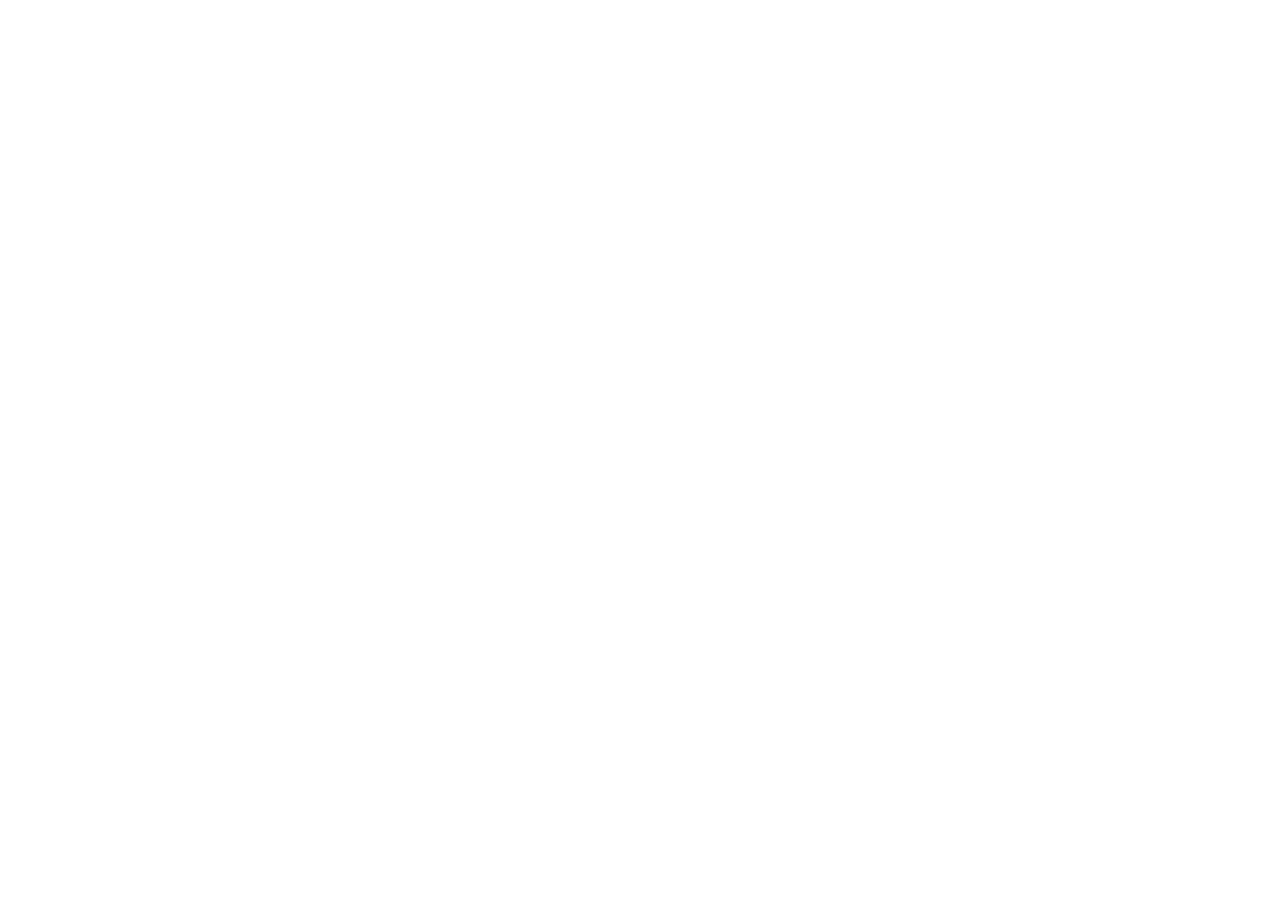
==== index.html @ f413ff28 "initial update of the project" ====
<!DOCTYPE html>
<html lang="en">
<head>
    <meta charset="UTF-8">
    <meta name="viewport" content="width=device-width, initial-scale=1.0">
    <title>Document</title>
</head>
<body>
    
</body>
</html>
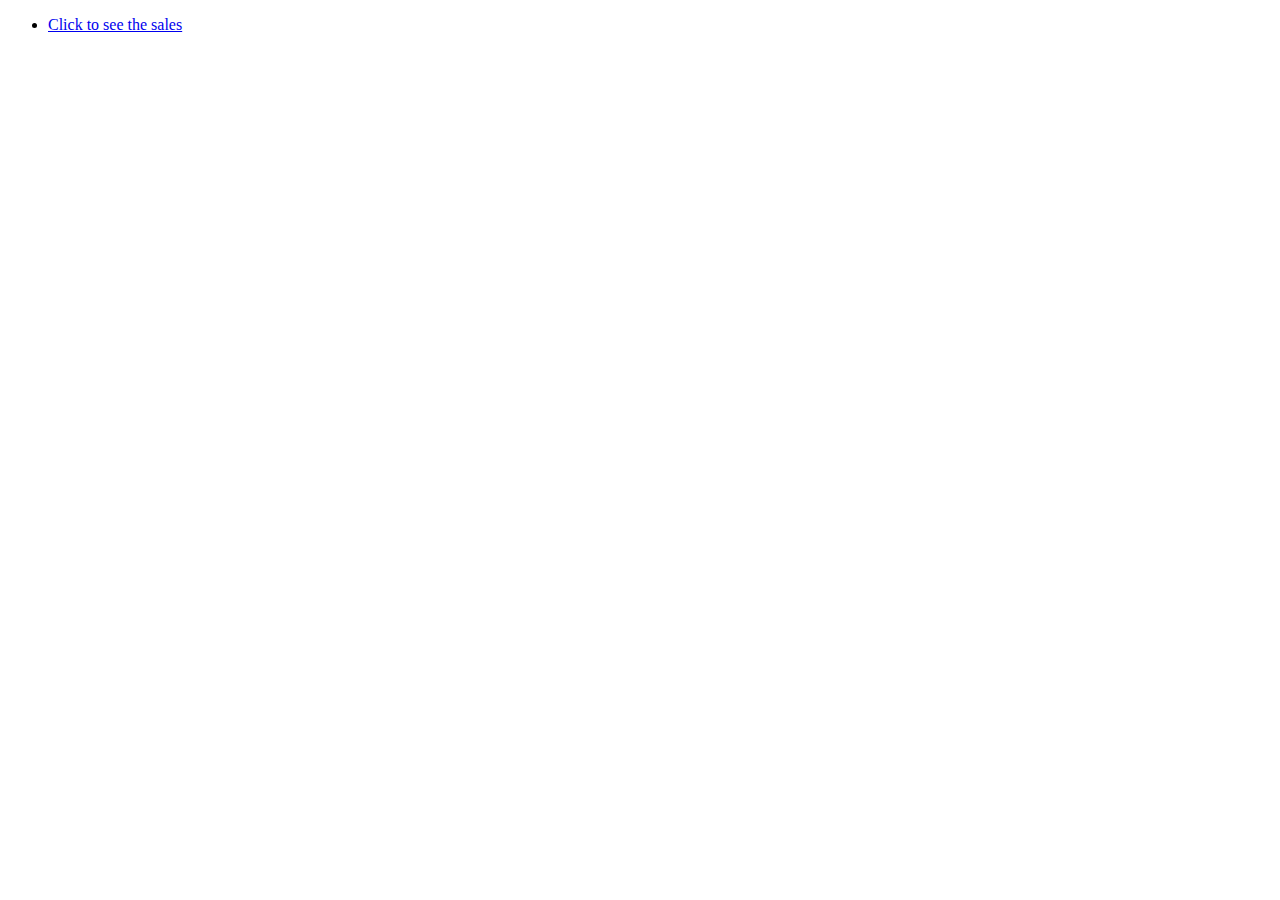
==== commit f41d0886: "made deployable" ====
--- a/index.html
+++ b/index.html
@@ -6,6 +6,14 @@
     <title>Document</title>
 </head>
 <body>
-    
+    <header>
+        <nav>
+            <ul>
+                <li>
+                    <a href="/sales.html">Click to see the sales</a>
+                </li>
+            </ul>
+        </nav>
+    </header>
 </body>
 </html>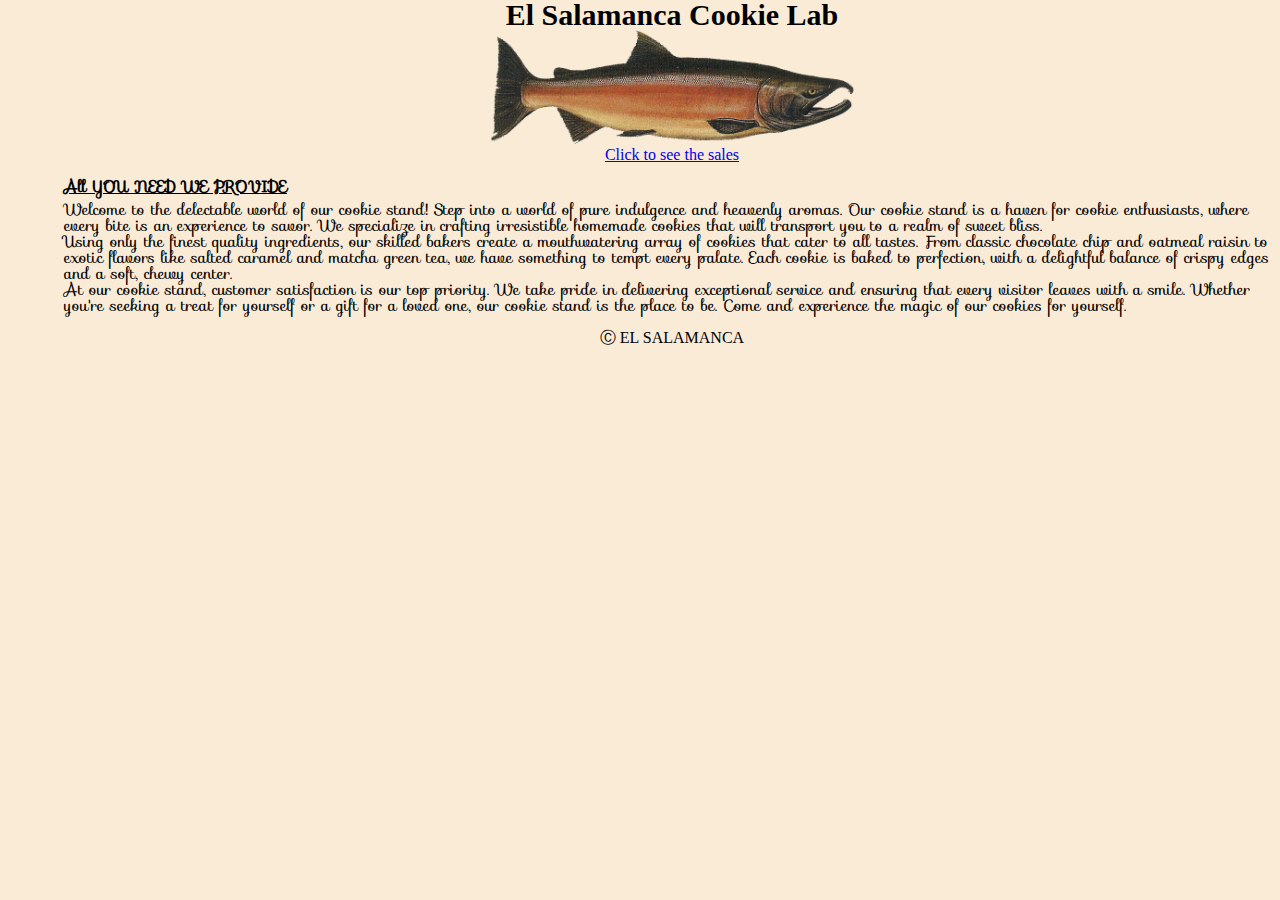
==== commit 5aa8d5f4: "final commit at least for now" ====
--- a/index.html
+++ b/index.html
@@ -3,10 +3,16 @@
 <head>
     <meta charset="UTF-8">
     <meta name="viewport" content="width=device-width, initial-scale=1.0">
-    <title>Document</title>
+    <title>EL SALAMANCA</title>
+    <meta name="description" content="The Salmon Bosses. At El Salamanca we deliver as and when expected.Try us for trhe best experience.">
+    <link rel="stylesheet" href="reset.css">
+    <link rel="stylesheet" href="https://fonts.googleapis.com/css?family=Audiowide|Sofia&effect=fire|Trirong">
+    <link rel="stylesheet" href="style.css">
 </head>
 <body>
-    <header>
+    <header class="headerContainer">
+        <h1>El Salamanca Cookie Lab </h1>
+        <div><img src="/images/salmon.png" alt="salmon"></div>
         <nav>
             <ul>
                 <li>
@@ -15,5 +21,22 @@
             </ul>
         </nav>
     </header>
+    <main class="mainContainer">
+        <section>
+            <h2>
+                <U>All YOU NEED WE PROVIDE</U>
+            </h2>
+            <p>
+                Welcome to the delectable world of our cookie stand! Step into a world of pure indulgence and heavenly aromas. Our cookie stand is a haven for cookie enthusiasts, where every bite is an experience to savor. We specialize in crafting irresistible homemade cookies that will transport you to a realm of sweet bliss.</p>
+
+<p>Using only the finest quality ingredients, our skilled bakers create a mouthwatering array of cookies that cater to all tastes. From classic chocolate chip and oatmeal raisin to exotic flavors like salted caramel and matcha green tea, we have something to tempt every palate. Each cookie is baked to perfection, with a delightful balance of crispy edges and a soft, chewy center.</p>
+
+<p>At our cookie stand, customer satisfaction is our top priority. We take pride in delivering exceptional service and ensuring that every visitor leaves with a smile. Whether you're seeking a treat for yourself or a gift for a loved one, our cookie stand is the place to be. Come and experience the magic of our cookies for yourself.</p>
+            
+        </section>
+    </main>
+    <footer class="footerContainer">
+        <div><p> &#x24B8 EL SALAMANCA</p></div>
+    </footer>
 </body>
 </html>--- a/style.css
+++ b/style.css
@@ -0,0 +1,82 @@
+*{
+    box-sizing: border-box;
+    margin: auto;
+    font-family: "sofia",sans-serif ;
+}
+
+body{
+    padding-left: 5%;
+    /* max-width: 600px; */
+    background-color: antiquewhite;
+
+}
+
+
+header div{
+    text-align: center ;
+}
+
+.headerContainer{
+    display: inline;
+    text-align: center;
+}
+
+.headerContainer img{
+    width: 30%;
+}
+
+.footerContainer div{
+    display: flex;
+    justify-content: center;
+}
+
+main{
+    margin-top: 1rem;
+    margin-bottom: 1rem;
+}
+
+h2{
+    font-weight: 700;
+    margin-bottom: 5pt;
+}
+
+h1{
+    font-weight: 900;
+    font-size: 30px;
+}
+
+button{
+    display: block;
+    margin-top: 5px;
+    width: 10pc;
+    height: 2pc;
+}
+
+button:hover{
+    background: black;
+    color:white;
+    transition: 2s;
+}
+
+table,th,td{
+    border-collapse: collapse;
+    border: solid brown;
+}
+
+table{
+    margin-bottom: 1rem;
+}
+
+input {
+    width: 100%;
+  }
+
+  fieldset{
+    border-color: brown;
+    margin-right: 3.5rem;
+    margin-left: 3.5rem;
+  }
+
+  legend{
+    font-size: larger;
+  }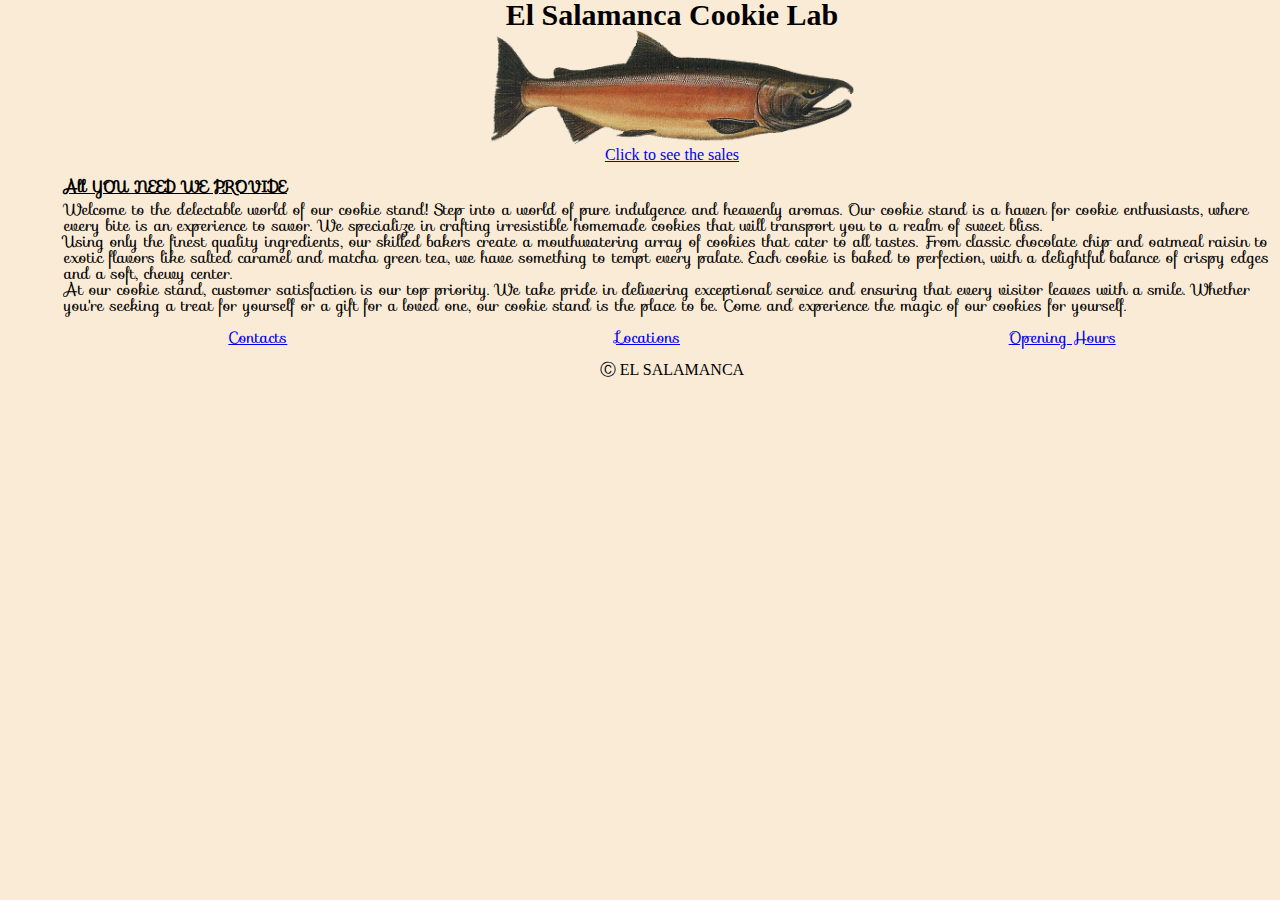
==== commit a481d128: "update" ====
--- a/index.html
+++ b/index.html
@@ -36,6 +36,10 @@
         </section>
     </main>
     <footer class="footerContainer">
+        <nav><ul>
+        <l1><a href="#">Contacts</a></l1>
+        <l1><a href="#">Locations</a></l1>
+        <l1><a href="#">Opening Hours</a></l1></ul></nav>
         <div><p> &#x24B8 EL SALAMANCA</p></div>
     </footer>
 </body>
--- a/style.css
+++ b/style.css
@@ -28,6 +28,7 @@
 .footerContainer div{
     display: flex;
     justify-content: center;
+    margin-top: 1rem;
 }
 
 main{
@@ -79,4 +80,8 @@
 
   legend{
     font-size: larger;
+  }
+
+  .footerContainer ul {
+    display: flex;
   }